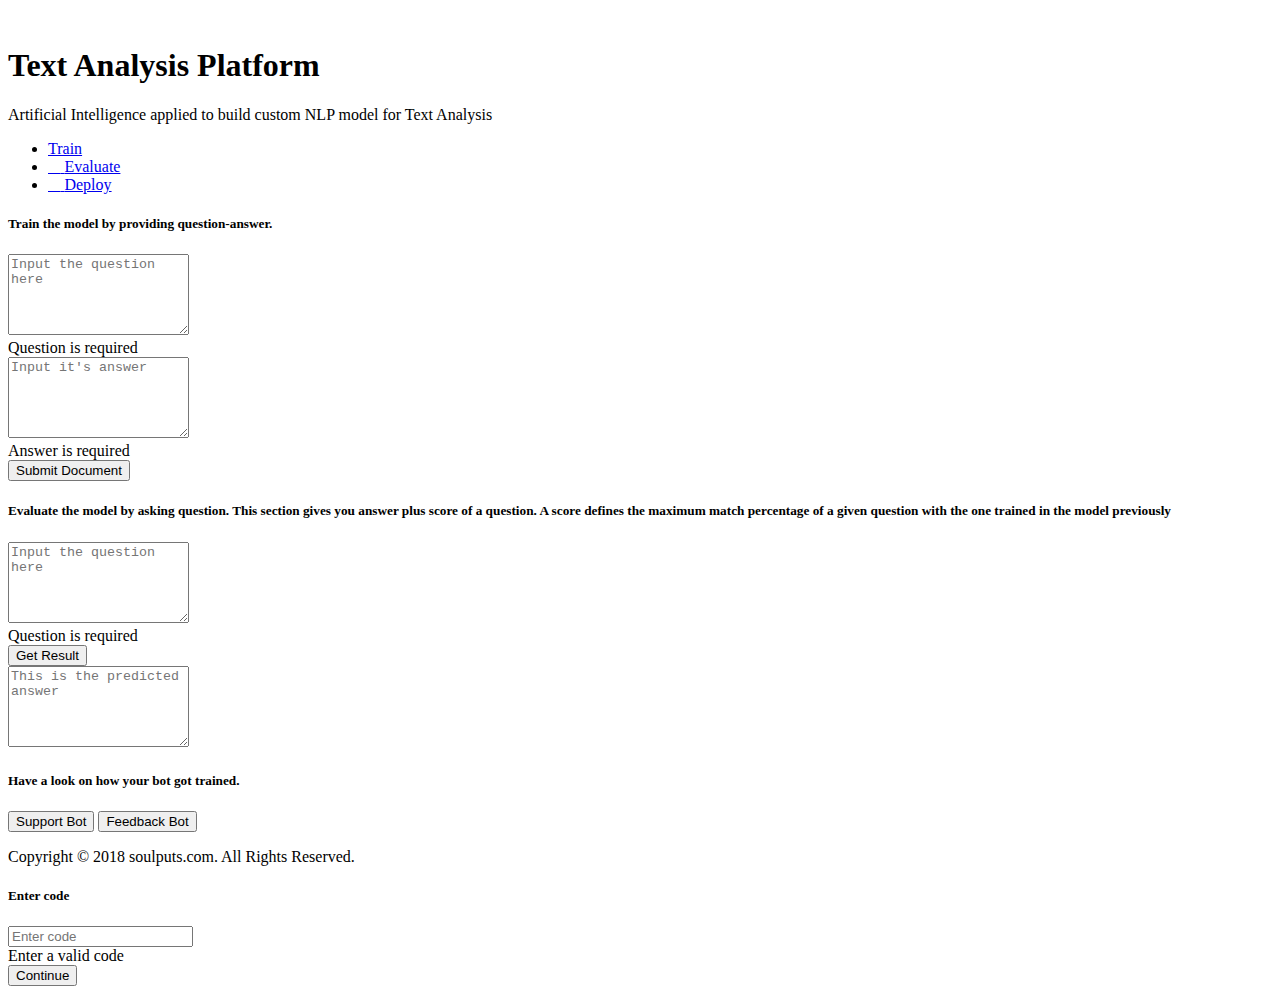
==== index.html @ 84912769 "changes as per python project" ====
<!DOCTYPE html>
<html lang="en" class="no-js">
   <head>
      <meta charset="UTF-8" />
      <meta http-equiv="X-UA-Compatible" content="IE=edge">
      <meta name="viewport" content="width=device-width, initial-scale=1">
      <title>Text Analysis Platform</title>
      <meta name="description" content="A platform for analysing any give textual content and extracting information from it." />
      <meta name="author" content="Soulput" />
      <link rel="stylesheet" type="text/css" href="https://cdn.iconmonstr.com/1.2.0/css/iconmonstr-iconic-font.min.css">
      <link rel="stylesheet" href="https://cdnjs.cloudflare.com/ajax/libs/font-awesome/4.7.0/css/font-awesome.min.css">
      <!-- Sweet alerts magic goes here -->
      <script src="https://cdnjs.cloudflare.com/ajax/libs/limonte-sweetalert2/7.25.6/sweetalert2.min.js"></script>
      <link rel="stylesheet" href="https://cdnjs.cloudflare.com/ajax/libs/limonte-sweetalert2/7.25.6/sweetalert2.min.css">
      <!-- External styles used -->
      <link rel="stylesheet" type="text/css" href="../static/css/normalize.css" />
      <link rel="stylesheet" type="text/css" href="../static/css/demo.css" />
      <link rel="stylesheet" type="text/css" href="../static/css/tabs.css" />
      <link rel="stylesheet" type="text/css" href="../static/css/tabstyles.css" />
      <link rel="stylesheet" href="../static/css/bootstrap.min.css" >
      <link rel="stylesheet" href="../static/css/style.css" >
      <link rel="stylesheet" href="../static/css/color.css" >
      <link rel="stylesheet" href="https://use.fontawesome.com/releases/v5.2.0/css/all.css" integrity="sha384-hWVjflwFxL6sNzntih27bfxkr27PmbbK/iSvJ+a4+0owXq79v+lsFkW54bOGbiDQ" crossorigin="anonymous">
      <!-- External scripts used -->
      <script src="https://ajax.googleapis.com/ajax/libs/jquery/3.2.1/jquery.min.js"></script>
      <script src="https://code.jquery.com/jquery-1.12.4.min.js"></script>
      <script src="../static/js/modernizr.custom.js"></script>
      <script src="../static/js/cbpFWTabs.js"></script>
      <script src="../static/js/jquery.backDetect.min.js"></script>
   </head>

   <body class="adminBody">
      <nav class="navbar fixed-top  navbar-light justify-content-center adminNavbar">
         <a class="navbar-brand" href="#">
         <img src="../static/images/logo.png"  class="d-inline-block align-top" alt="">
         </a>
      </nav>
      <div class="container adminContainer">
         <h1 class="mainHeader">Text Analysis Platform</h1>
         <p class="subHeader">Artificial Intelligence applied to build custom NLP model for Text Analysis</p>
         <ul class="nav nav-tabs AdminTabs nav-fill nav-pills mt-5" id="myTab" role="tablist">
            <li class="nav-item">
               <a class="nav-link active" id="home-tab" data-toggle="tab" href="#train" role="tab" aria-controls="home" aria-selected="true">
               <span>
               <i class='fas fa-tachometer-alt'></i>
               </span>
               Train</a>
            </li>
            <li class="nav-item">
               <a class="nav-link" id="profile-tab" data-toggle="tab" href="#evaluate" role="tab" aria-controls="profile" aria-selected="false">
               <span>
               <i class='fas fa-tasks'></i>
               </span>
               Evaluate</a>
            </li>
            <li class="nav-item">
               <a class="nav-link" id="contact-tab" data-toggle="tab" href="#deploy" role="tab" aria-controls="contact" aria-selected="false">
               <span>
               <i class='fas fa-rocket'></i>
               </span>
               Deploy</a>
            </li>
         </ul>
         <div class="tab-content" id="myTabContent">
            <div class="tab-pane fade show active" id="train" role="tabpanel" aria-labelledby="home-tab">
               <div class="col">
                  <form action="" class="needs-validation" novalidate>
                     <div class="form-group mt-5 mb-3">
                        <h5 class="card-title text-center subHeaderColor" >
                           Train the model by providing question-answer.
                        </h5>
                        <!--<div class="row justify-content-center">-->
                           <!--<div class="custom-control custom-radio custom-control-inline">-->
                              <!--<input type="radio" id="radio1" name="category" class="custom-control-input">-->
                              <!--<label class="custom-control-label" for="radio1">Bollywood</label>-->
                           <!--</div>-->
                        <!--</div>-->
                        <div class="row mt-3">
                           <div class="col-md-6 mb-2">
                              <textarea class="form-control" name="que" rows="5" placeholder="Input the question here" required></textarea>
                              <div class="invalid-feedback">
                                 Question is required
                              </div>
                           </div>
                           <div class="col-md-6 mb-2">
                              <textarea class="form-control" name="ans" rows="5" placeholder="Input it's answer" required></textarea>
                              <div class="invalid-feedback">
                                 Answer is required
                              </div>
                           </div>
                        </div>
                        <div class="row justify-content-center mt-3">
                           <button class="btn btn-primary" type="submit">Submit Document</button>
                        </div>
                     </div>
                  </form>
               </div>
            </div>
            <div class="tab-pane fade" id="evaluate" role="tabpanel" aria-labelledby="profile-tab">
               <div class="col">
                  <form action="" class="needs-validation" novalidate>
                     <div class="form-group mt-5 mb-3">
                        <h5 class="card-title text-center subHeaderColor">
                           Evaluate the model by asking question. This section gives you answer plus score of a question. A score defines the maximum match percentage of a given question with the one trained in the model previously
                        </h5>
                        <!--<div class="row justify-content-center">-->
                           <!--<div class="custom-control custom-radio custom-control-inline">-->
                              <!--<input type="radio" id="radio4" name="category1" class="custom-control-input">-->
                              <!--<label class="custom-control-label" for="radio4">Bollywood</label>-->
                           <!--</div>-->
                        <!--</div>-->
                        <div class="row mt-3 align-items-center">
                           <div class="col-md-5">
                              <textarea class="form-control"  name="que" rows="5" placeholder="Input the question here" required></textarea>
                              <div class="invalid-feedback">
                                 Question is required
                              </div>
                           </div>
                           <div class="col-md-2 mt-2 mb-2 text-center">
                              <button class="btn btn-primary" type="submit">Get Result</button>
                           </div>
                           <div class="col-md-5">
                              <textarea class="form-control" readonly name="ans" rows="5" placeholder="This is the predicted answer"></textarea>
                           </div>
                        </div>
                     </div>
                  </form>
               </div>
            </div>
            <div class="tab-pane fade" id="deploy" role="tabpanel" aria-labelledby="contact-tab">
               <div class="col">
                  <form action="">
                     <div class="form-group mt-5 mb-3">
                        <h5 class="card-title text-center subHeaderColor">
                           Have a look on how your bot got trained.
                        </h5>
                        <div class="row justify-content-center mt-3">
                           <button class="btn btn-primary" type="submit">Support Bot</button>
                           <button class="btn btn-primary ml-5" type="submit">Feedback Bot</button>
                        </div>
                     </div>
                  </form>
               </div>
            </div>
         </div>
      </div>
      <div class="container pb-3 mt-5" >
         <div class="row justify-content-center ">
            <p class="text-black-50 text-center">Copyright © 2018 soulputs.com. All Rights Reserved.</p>
         </div>
      </div>
      <div class="modal fade" id="loginModal" tabindex="-1" role="dialog" aria-labelledby="exampleModalLabel" aria-hidden="true">
         <div class="modal-dialog modal-dialog-centered" role="document">
            <div class="modal-content">
               <div class="modal-header">
                  <h5 class="modal-title" id="exampleModalLabel">Enter code</h5>
               </div>
               <form class="needs-validation" novalidate id="code">
                  <div class="modal-body">
                     <input type="text" id="codeSubmit" class="form-control" required placeholder="Enter code"/>
                     <div class="invalid-feedback">
                        Enter a valid code
                     </div>
                  </div>
                  <div class="modal-footer">
                     <input type="submit" class="btn btn-primary"  value="Continue"/>
                  </div>
               </form>
            </div>
         </div>
      </div>


      <script src="../static/js/jquery-3.1.0.js"></script>
      <script src="../static/js/popper.min.js" ></script>
      <script src="../static/js/bootstrap.min.js" ></script>
      <script src="../static/js/index.js"></script>
   </body>
</html>
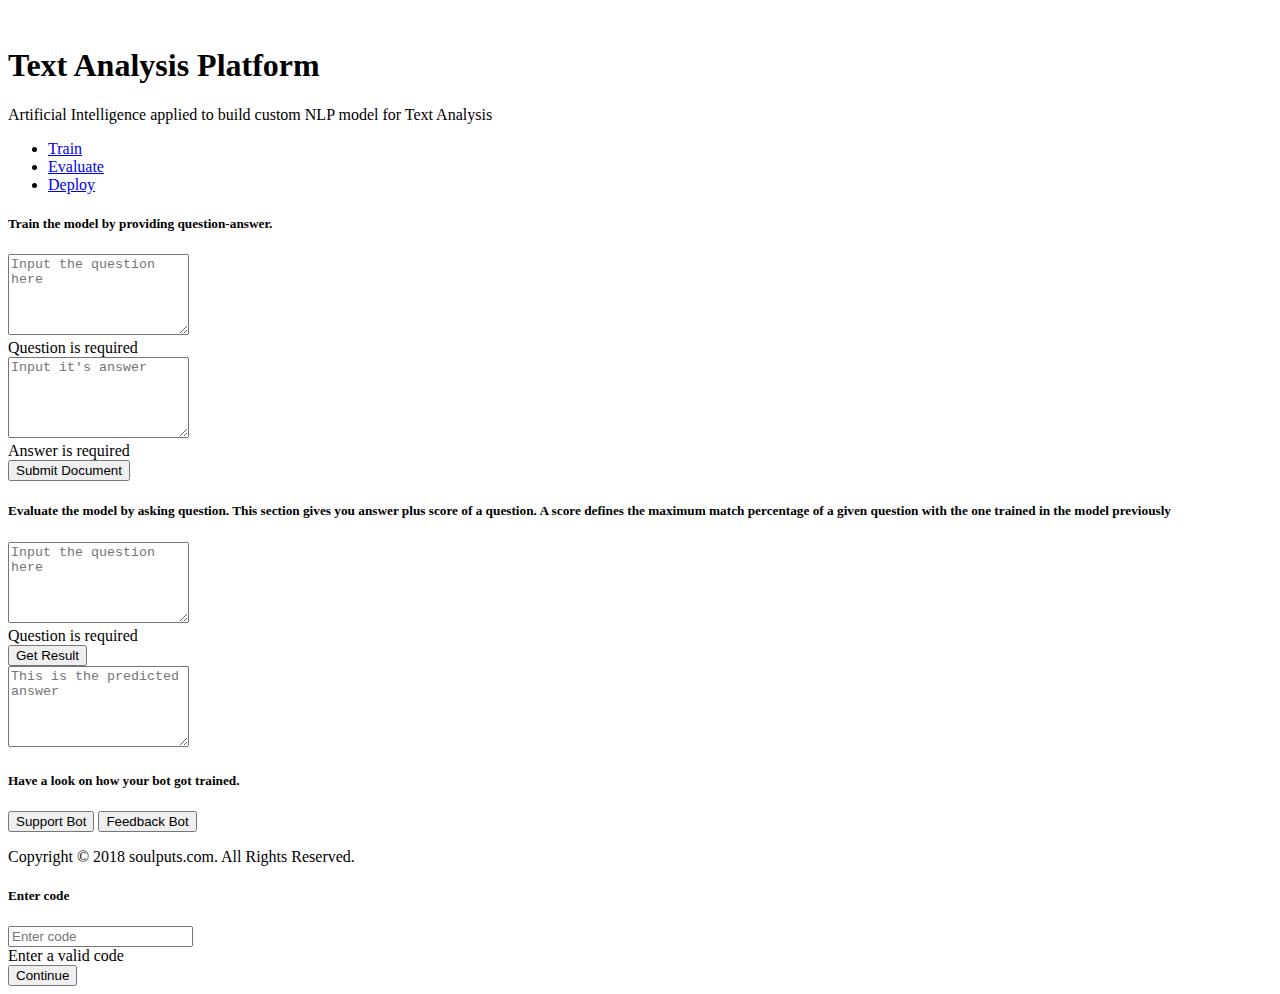
==== commit 05cefe3a: "some bug fixes" ====
--- a/index.html
+++ b/index.html
@@ -7,26 +7,20 @@
       <title>Text Analysis Platform</title>
       <meta name="description" content="A platform for analysing any give textual content and extracting information from it." />
       <meta name="author" content="Soulput" />
-      <link rel="stylesheet" type="text/css" href="https://cdn.iconmonstr.com/1.2.0/css/iconmonstr-iconic-font.min.css">
-      <link rel="stylesheet" href="https://cdnjs.cloudflare.com/ajax/libs/font-awesome/4.7.0/css/font-awesome.min.css">
+
       <!-- Sweet alerts magic goes here -->
       <script src="https://cdnjs.cloudflare.com/ajax/libs/limonte-sweetalert2/7.25.6/sweetalert2.min.js"></script>
       <link rel="stylesheet" href="https://cdnjs.cloudflare.com/ajax/libs/limonte-sweetalert2/7.25.6/sweetalert2.min.css">
+
       <!-- External styles used -->
-      <link rel="stylesheet" type="text/css" href="../static/css/normalize.css" />
-      <link rel="stylesheet" type="text/css" href="../static/css/demo.css" />
-      <link rel="stylesheet" type="text/css" href="../static/css/tabs.css" />
-      <link rel="stylesheet" type="text/css" href="../static/css/tabstyles.css" />
       <link rel="stylesheet" href="../static/css/bootstrap.min.css" >
       <link rel="stylesheet" href="../static/css/style.css" >
       <link rel="stylesheet" href="../static/css/color.css" >
-      <link rel="stylesheet" href="https://use.fontawesome.com/releases/v5.2.0/css/all.css" integrity="sha384-hWVjflwFxL6sNzntih27bfxkr27PmbbK/iSvJ+a4+0owXq79v+lsFkW54bOGbiDQ" crossorigin="anonymous">
+
       <!-- External scripts used -->
       <script src="https://ajax.googleapis.com/ajax/libs/jquery/3.2.1/jquery.min.js"></script>
       <script src="https://code.jquery.com/jquery-1.12.4.min.js"></script>
-      <script src="../static/js/modernizr.custom.js"></script>
-      <script src="../static/js/cbpFWTabs.js"></script>
-      <script src="../static/js/jquery.backDetect.min.js"></script>
+
    </head>
 
    <body class="adminBody">
@@ -64,7 +58,7 @@
          <div class="tab-content" id="myTabContent">
             <div class="tab-pane fade show active" id="train" role="tabpanel" aria-labelledby="home-tab">
                <div class="col">
-                  <form action="" class="needs-validation" novalidate>
+                  <form id="train-form" class="needs-validation" novalidate>
                      <div class="form-group mt-5 mb-3">
                         <h5 class="card-title text-center subHeaderColor" >
                            Train the model by providing question-answer.
@@ -77,13 +71,13 @@
                         <!--</div>-->
                         <div class="row mt-3">
                            <div class="col-md-6 mb-2">
-                              <textarea class="form-control" name="que" rows="5" placeholder="Input the question here" required></textarea>
+                              <textarea class="form-control" id="train-que-txt" name="que" rows="5" placeholder="Input the question here" required></textarea>
                               <div class="invalid-feedback">
                                  Question is required
                               </div>
                            </div>
                            <div class="col-md-6 mb-2">
-                              <textarea class="form-control" name="ans" rows="5" placeholder="Input it's answer" required></textarea>
+                              <textarea class="form-control" id="train-ans-txt" name="ans" rows="5" placeholder="Input it's answer" required></textarea>
                               <div class="invalid-feedback">
                                  Answer is required
                               </div>
@@ -98,7 +92,7 @@
             </div>
             <div class="tab-pane fade" id="evaluate" role="tabpanel" aria-labelledby="profile-tab">
                <div class="col">
-                  <form action="" class="needs-validation" novalidate>
+                  <form id="evaluate-form" class="needs-validation" novalidate>
                      <div class="form-group mt-5 mb-3">
                         <h5 class="card-title text-center subHeaderColor">
                            Evaluate the model by asking question. This section gives you answer plus score of a question. A score defines the maximum match percentage of a given question with the one trained in the model previously
@@ -111,7 +105,7 @@
                         <!--</div>-->
                         <div class="row mt-3 align-items-center">
                            <div class="col-md-5">
-                              <textarea class="form-control"  name="que" rows="5" placeholder="Input the question here" required></textarea>
+                              <textarea class="form-control" id="eval-que-txt" name="que" rows="5" placeholder="Input the question here" required></textarea>
                               <div class="invalid-feedback">
                                  Question is required
                               </div>
@@ -120,23 +114,24 @@
                               <button class="btn btn-primary" type="submit">Get Result</button>
                            </div>
                            <div class="col-md-5">
-                              <textarea class="form-control" readonly name="ans" rows="5" placeholder="This is the predicted answer"></textarea>
+                              <textarea class="form-control" readonly id="eval-ans-txt" name="ans" rows="5" placeholder="This is the predicted answer"></textarea>
                            </div>
                         </div>
                      </div>
                   </form>
+                  <h5 id="score-tag" hidden style="text-align: center">The score of this document is <span id="score" style="color:red; font-size:1.3em;"></span></h5>
                </div>
             </div>
             <div class="tab-pane fade" id="deploy" role="tabpanel" aria-labelledby="contact-tab">
                <div class="col">
-                  <form action="">
+                  <form method="get" action="/v1/bot">
                      <div class="form-group mt-5 mb-3">
                         <h5 class="card-title text-center subHeaderColor">
                            Have a look on how your bot got trained.
                         </h5>
                         <div class="row justify-content-center mt-3">
-                           <button class="btn btn-primary" type="submit">Support Bot</button>
-                           <button class="btn btn-primary ml-5" type="submit">Feedback Bot</button>
+                           <button class="btn btn-primary" type="submit" name="category" value="support">Support Bot</button>
+                           <button class="btn btn-primary ml-5" type="submit" name="category" value="feedback">Feedback Bot</button>
                         </div>
                      </div>
                   </form>
@@ -175,5 +170,6 @@
       <script src="../static/js/popper.min.js" ></script>
       <script src="../static/js/bootstrap.min.js" ></script>
       <script src="../static/js/index.js"></script>
+
    </body>
 </html>